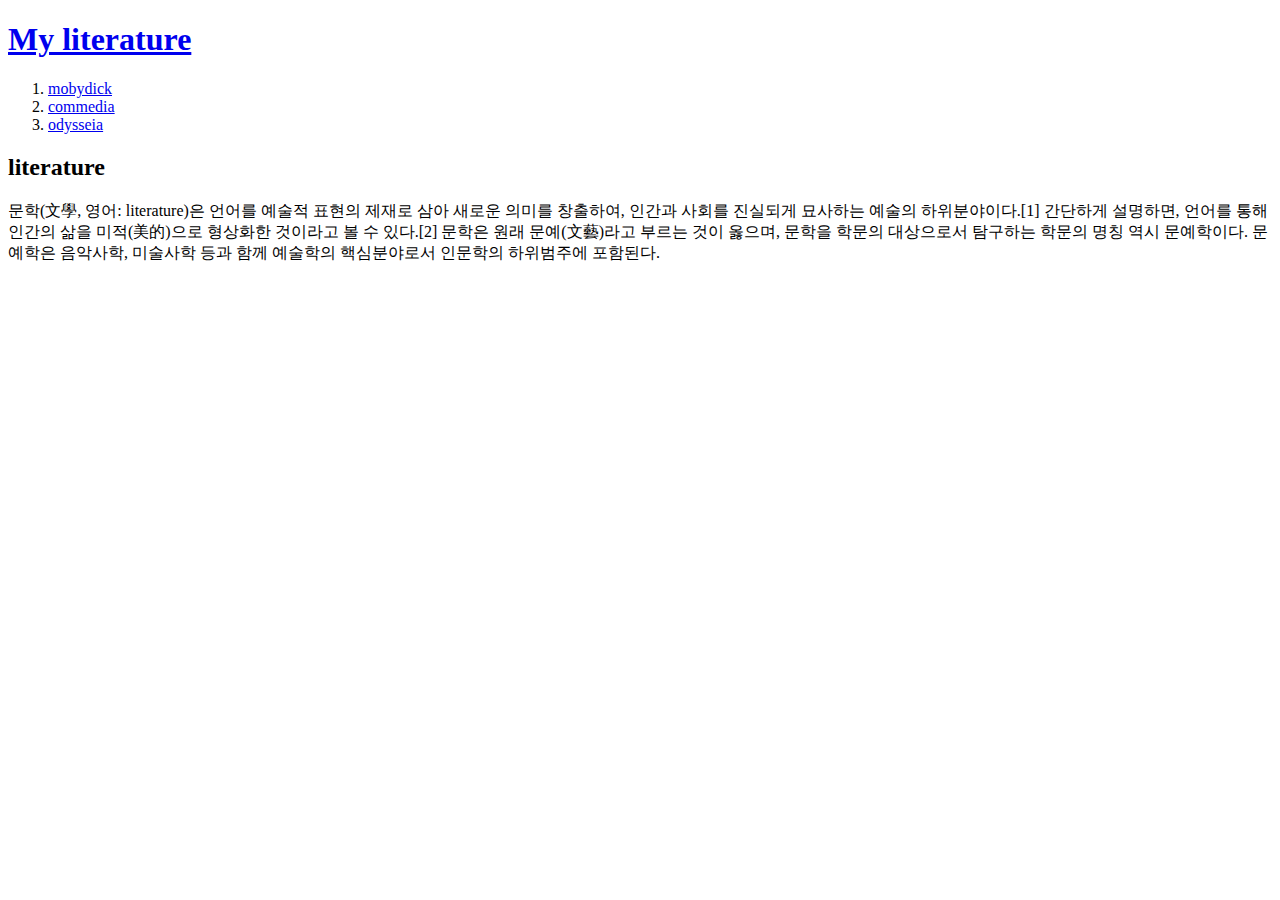
==== index.html @ 4f6b5985 "웹사이트 완성!" ====
<!doctype html>
<html>
<head>
<title>My literature - Welcome</title>
<meta charset="utf-8">
</head>
<body>
    <h1><a href="index.html">My literature</a></h1>
<ol>
    <li><a href="1.html">mobydick</a></li>
    <li><a href="2.html">commedia</a></li>
    <li><a href="3.html">odysseia</a></li>
</ol>
<h2>literature</h2>
<p>
문학(文學, 영어: literature)은 언어를 예술적 표현의 제재로 삼아 새로운 의미를 창출하여, 인간과 사회를 진실되게 묘사하는 예술의 하위분야이다.[1] 간단하게 설명하면, 언어를 통해 인간의 삶을 미적(美的)으로 형상화한 것이라고 볼 수 있다.[2] 문학은 원래 문예(文藝)라고 부르는 것이 옳으며, 문학을 학문의 대상으로서 탐구하는 학문의 명칭 역시 문예학이다. 문예학은 음악사학, 미술사학 등과 함께 예술학의 핵심분야로서 인문학의 하위범주에 포함된다. 
</p>
</body>
</html>
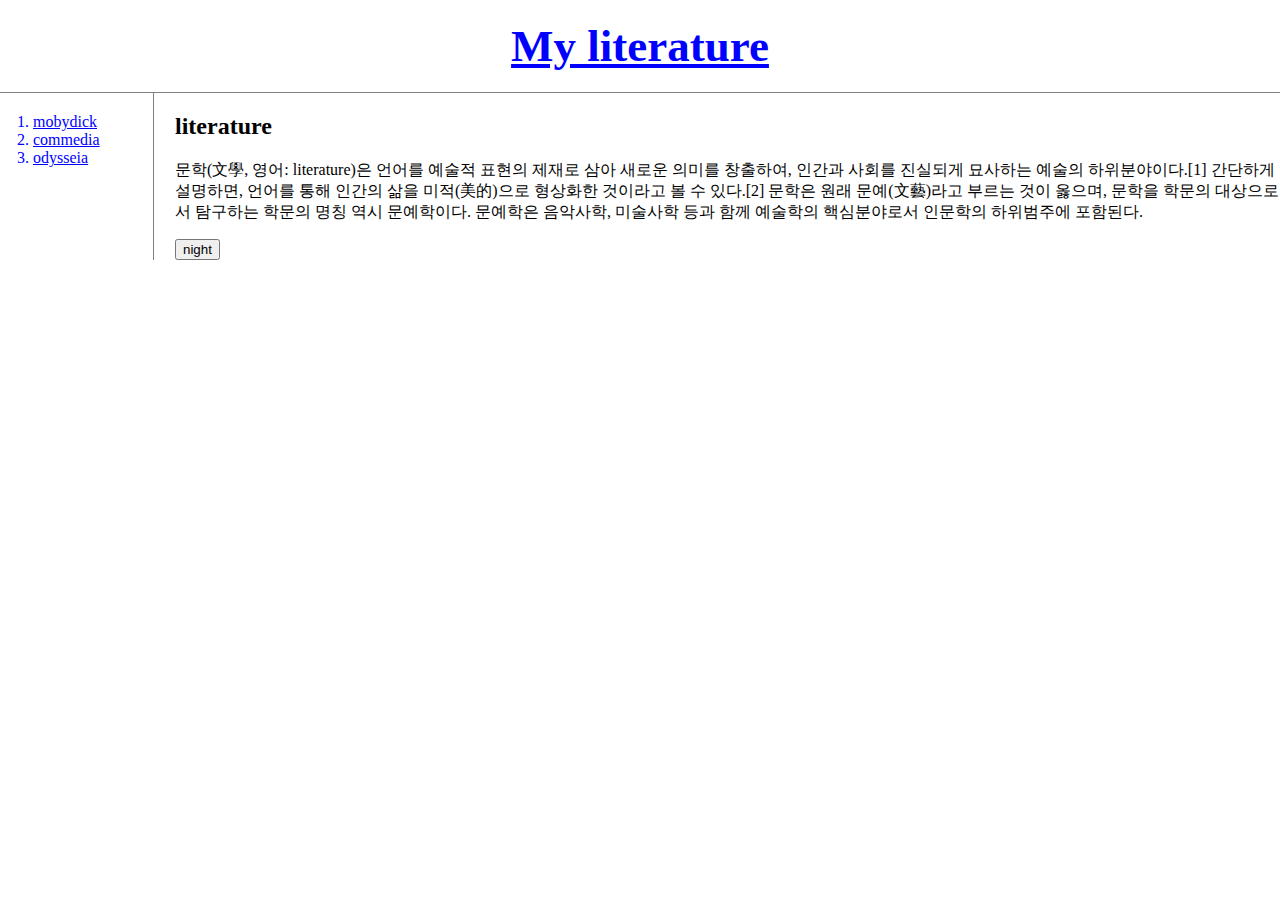
==== commit 0c2d2020: "Add files via upload" ====
--- a/index.html
+++ b/index.html
@@ -3,17 +3,28 @@
 <head>
 <title>My literature - Welcome</title>
 <meta charset="utf-8">
+<link rel="stylesheet" href="styles.css">
+<script src="https://ajax.googleapis.com/ajax/libs/jquery/3.6.4/jquery.min.js"></script> 
+<script src="colors.js"></script>
 </head>
 <body>
     <h1><a href="index.html">My literature</a></h1>
-<ol>
-    <li><a href="1.html">mobydick</a></li>
-    <li><a href="2.html">commedia</a></li>
-    <li><a href="3.html">odysseia</a></li>
-</ol>
-<h2>literature</h2>
-<p>
-문학(文學, 영어: literature)은 언어를 예술적 표현의 제재로 삼아 새로운 의미를 창출하여, 인간과 사회를 진실되게 묘사하는 예술의 하위분야이다.[1] 간단하게 설명하면, 언어를 통해 인간의 삶을 미적(美的)으로 형상화한 것이라고 볼 수 있다.[2] 문학은 원래 문예(文藝)라고 부르는 것이 옳으며, 문학을 학문의 대상으로서 탐구하는 학문의 명칭 역시 문예학이다. 문예학은 음악사학, 미술사학 등과 함께 예술학의 핵심분야로서 인문학의 하위범주에 포함된다. 
-</p>
+    <div id="grid">
+        <ol>
+            <a href="1.html"><li>mobydick</li></a>
+            <a href="2.html"><li>commedia</li></a>
+            <a href="3.html"><li>odysseia</li></a>
+        </ol>
+        <div id="article">
+            <h2>literature</h2>
+            <p>
+            문학(文學, 영어: literature)은 언어를 예술적 표현의 제재로 삼아 새로운 의미를 창출하여, 인간과 사회를 진실되게 묘사하는 예술의 하위분야이다.[1] 간단하게 설명하면, 언어를 통해 인간의 삶을 미적(美的)으로 형상화한 것이라고 볼 수 있다.[2] 문학은 원래 문예(文藝)라고 부르는 것이 옳으며, 문학을 학문의 대상으로서 탐구하는 학문의 명칭 역시 문예학이다. 문예학은 음악사학, 미술사학 등과 함께 예술학의 핵심분야로서 인문학의 하위범주에 포함된다. 
+            </p>
+            <input id="nightday" type="button" value='night' onclick="
+nightdayHandler(this);
+">
+        </div>
+    </div>
+
 </body>
 </html>
--- a/styles.css
+++ b/styles.css
@@ -0,0 +1,38 @@
+body{
+    margin:0;
+}
+a {
+    color:blue;
+}
+h1 {
+    font-size:45px;
+    text-align:center;
+    border-bottom:1px solid gray;
+    margin:0px;
+    padding:20px;
+}
+ol {
+    border-right:1px solid gray;
+    width:100px;
+    margin:0;
+    padding:20px;
+    padding-left:33px;
+}
+#grid {
+    display:grid;
+    grid-template-columns:150px 1fr;
+}
+#grid #article {
+    padding-left:25px;
+}
+@media(max-width:800px){
+    #grid{
+        display:block;          
+    }
+    ol {
+    border-right:none;
+    }    
+    h1 {
+    border-bottom:none;
+    }
+}